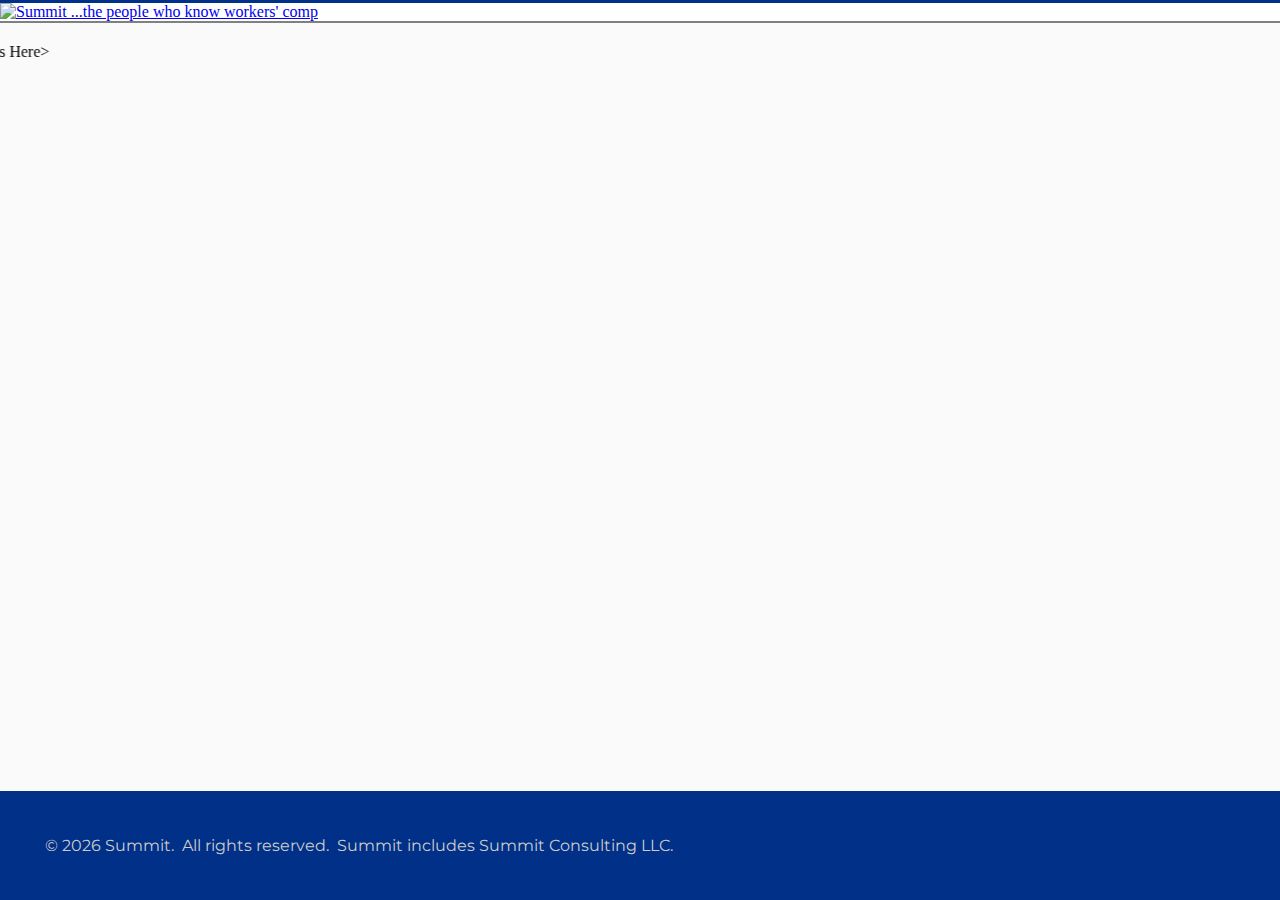
==== index.html @ de06b151 "Added a script to always pull the current year." ====
<!doctype html>
<html lang="en">
<head>
  <meta charset="utf-8">
  <title>Summit Job Listings</title>

  <meta name="viewport" content="width=device-width, initial-scale=1">
  <link rel="icon" type="image/x-icon" href="favicon.ico">

  <link rel="stylesheet" type="text/css" href="./generic-header-footer.css" />
</head>
<body>

  <div class="header">
    <a href="https://www.summitholdings.com/"><img class="logo"
      alt="Summit ...the people who know workers' comp"
      src="https://www.summitholdings.com/www_media/logos/Summit_noGAtag_fullcolor.png"></a>
  </div>
  
  <!-- 3rd Party Vendor Application Start -->
  <div>
	<marquee behavior="scroll" direction="right"><p>&lt;3<sup>rd</sup> Party Vendor Application Goes Here&gt;</p></marquee> <!-- I wanted an excuse to bring back the marquee... -->
  </div>
  <!-- 3rd Party Vendor Application End -->

  <div class="footer">
    <div class="copyright">
      <span>&copy; <script>document.write(new Date().getFullYear())</script> Summit.&nbsp;</span>
      <span>All rights reserved.&nbsp;</span>
      <span>Summit includes Summit Consulting LLC.</span>
    </div>
  </div>
</body>
</html>
---- generic-header-footer.css ----
@import url(https://fonts.googleapis.com/css?family=Montserrat:300,400,500,600);

.header {
  border-top: 3px solid #003087;
  border-bottom: 2px solid gray;
  display: flex;
  flex-direction: row;
  justify-content: space-between;
  min-height: 0;
  min-width: 0;
  max-height: 110px;
  background: white;
  margin: 0;
  padding: 0;
}

body {
	background-color: #fafafa;
	margin: 0px;
}

.logo {
	max-height: 110px;
}

.footer {
  position: absolute;
  right: 0;
  bottom: 0;
  left: 0;
  background-color: #003087;
  font-size: 1em;
  font-family: Montserrat;
  color: #cccccc;
  padding: 45px;
}
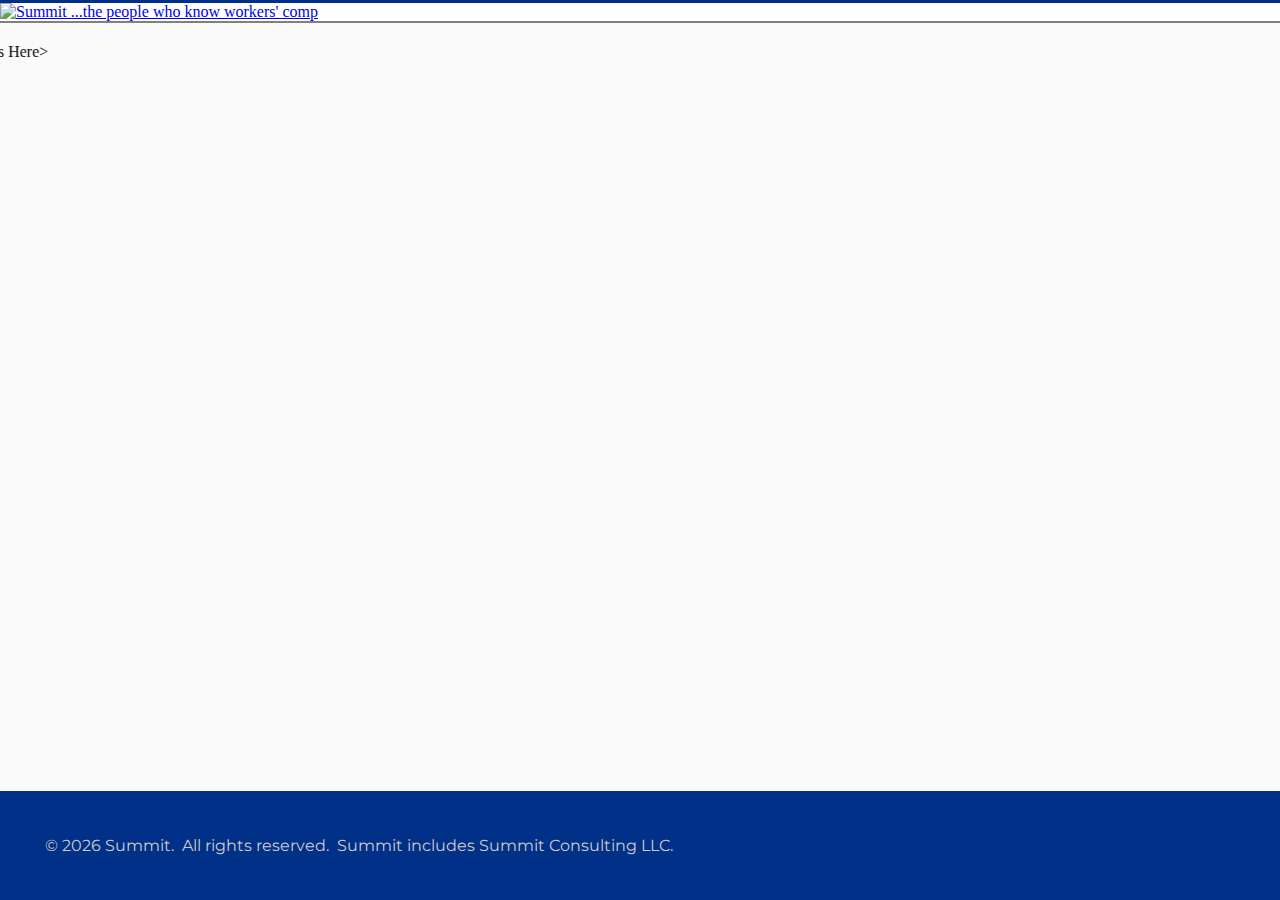
==== commit a3f48600: "Rolling back the larger/different logo" ====
(no text change in the page or its own stylesheets)
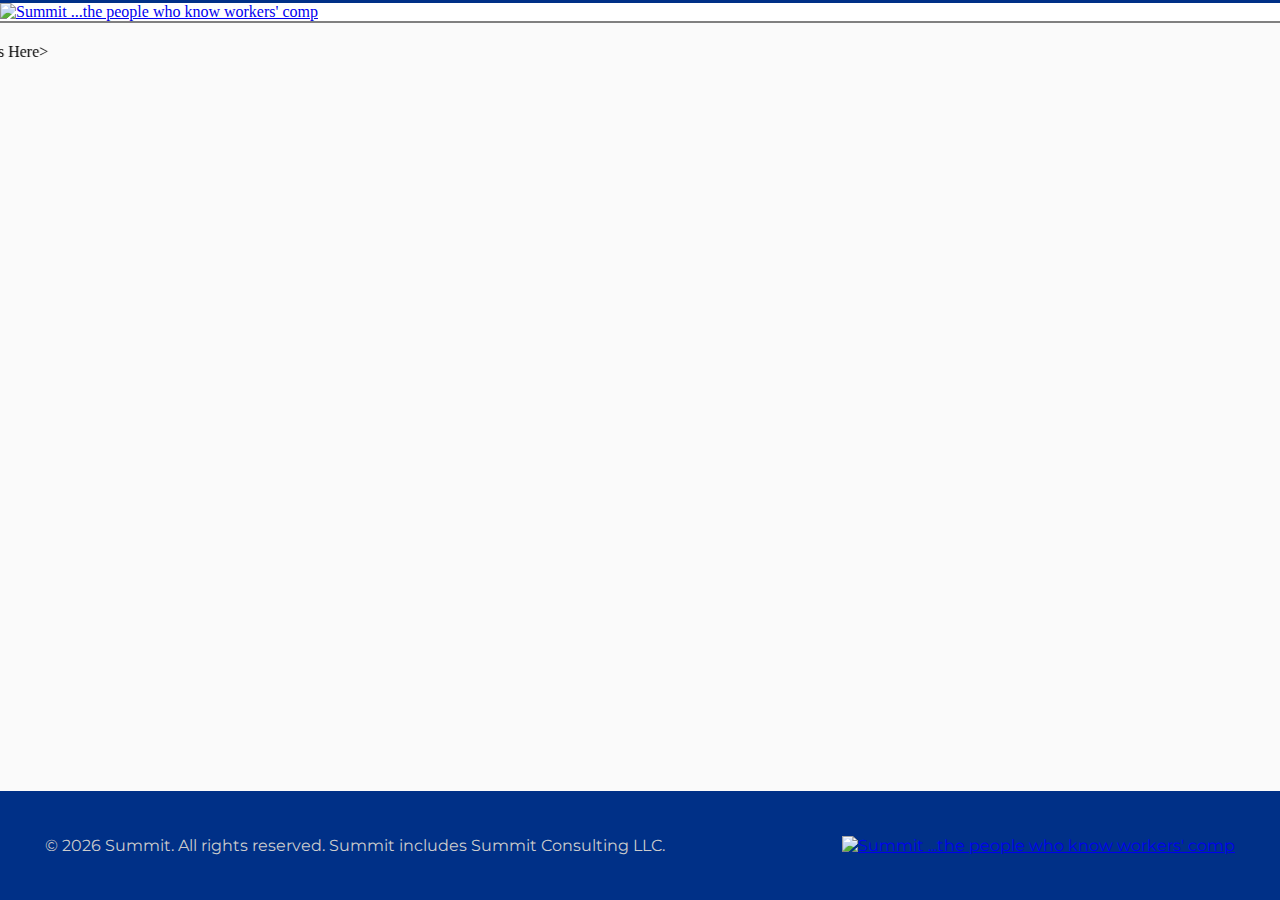
==== commit eec8ab64: "Adding full GAIG logo to the footer" ====
--- a/index.html
+++ b/index.html
@@ -25,10 +25,11 @@
 
   <div class="footer">
     <div class="copyright">
-      <span>&copy; <script>document.write(new Date().getFullYear())</script> Summit.&nbsp;</span>
-      <span>All rights reserved.&nbsp;</span>
-      <span>Summit includes Summit Consulting LLC.</span>
-    </div>
+      <span>&copy; <script>document.write(new Date().getFullYear())</script> Summit.&nbsp;All rights reserved.&nbsp;Summit includes Summit Consulting LLC.</span>
+	  <a href="https://www.summitholdings.com/"><img class="bottom-logo"
+      alt="Summit ...the people who know workers' comp"
+      src="https://www.summitholdings.com/www_media/logos/Summit_GAtag_reverse.png"></a>
+	</div>
   </div>
 </body>
 </html>
--- a/generic-header-footer.css
+++ b/generic-header-footer.css
@@ -24,6 +24,10 @@
 	max-height: 110px;
 }
 
+.bottom-logo {
+	
+}
+
 .footer {
   position: absolute;
   right: 0;
@@ -34,4 +38,10 @@
   font-family: Montserrat;
   color: #cccccc;
   padding: 45px;
-}+}
+
+.copyright {
+  display: flex;
+   align-items: center; 
+  justify-content: space-between;
+}
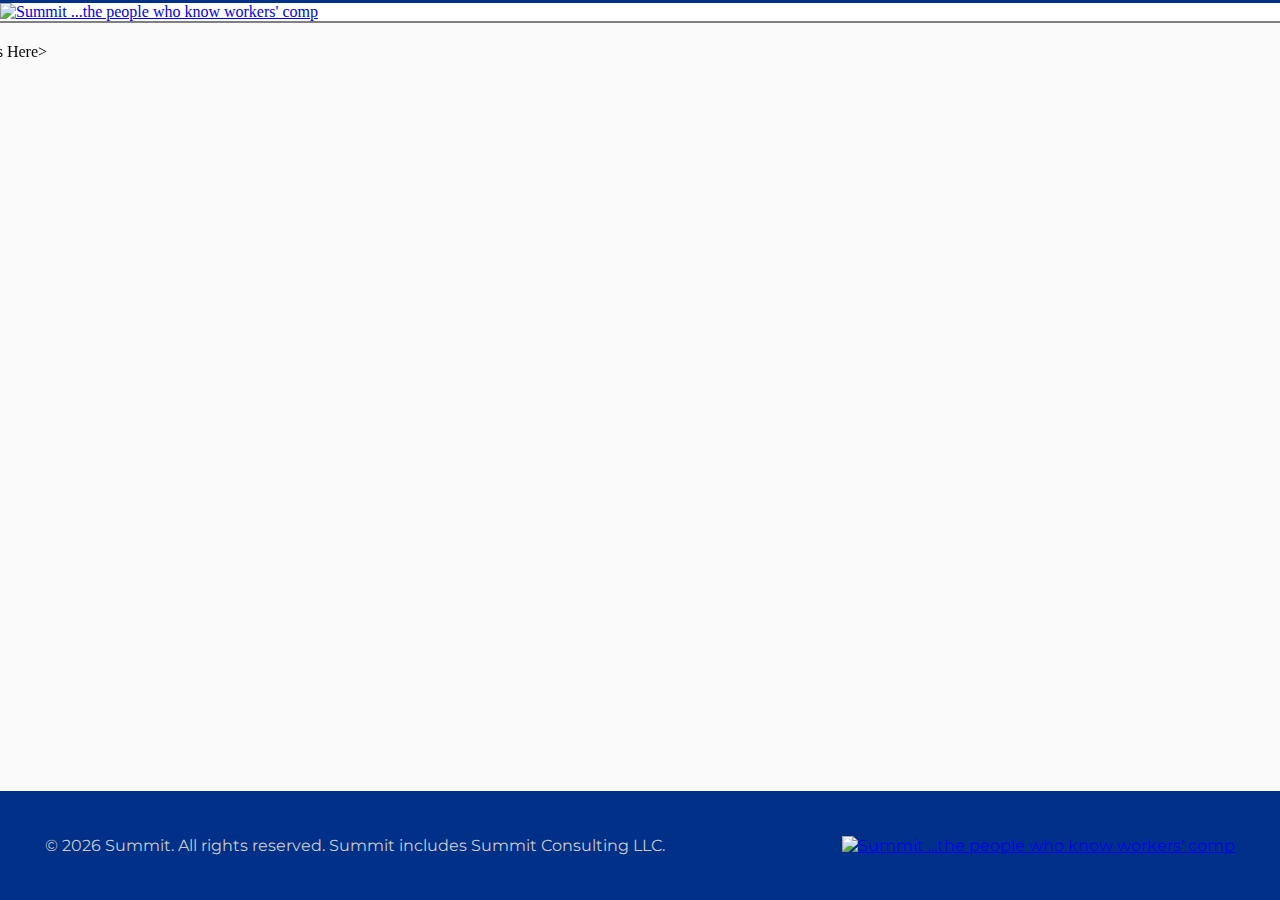
==== commit c80244d1: "Updated to point to a hard-coded CSS reference." ====
--- a/index.html
+++ b/index.html
@@ -7,7 +7,7 @@
   <meta name="viewport" content="width=device-width, initial-scale=1">
   <link rel="icon" type="image/x-icon" href="favicon.ico">
 
-  <link rel="stylesheet" type="text/css" href="./generic-header-footer.css" />
+  <link rel="stylesheet" type="text/css" href="https://davidwwilt.github.io/summit-icims-header-footer/generic-header-footer.css" />
 </head>
 <body>
 
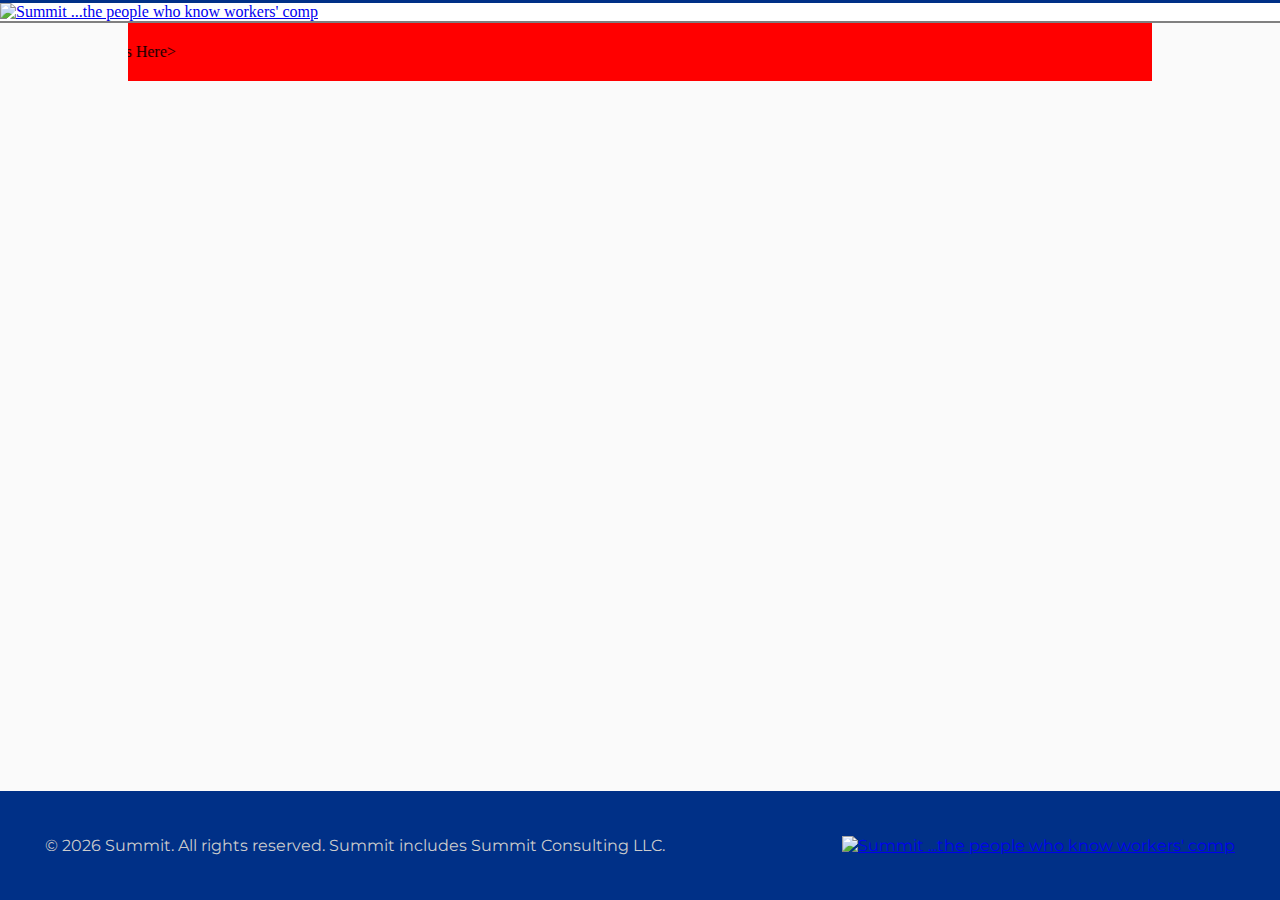
==== commit f03066e4: "Updates to float content in the middle and externalize css" ====
--- a/index.html
+++ b/index.html
@@ -8,6 +8,7 @@
   <link rel="icon" type="image/x-icon" href="favicon.ico">
 
   <link rel="stylesheet" type="text/css" href="https://davidwwilt.github.io/summit-icims-header-footer/generic-header-footer.css" />
+  
 </head>
 <body>
 
@@ -18,7 +19,7 @@
   </div>
   
   <!-- 3rd Party Vendor Application Start -->
-  <div>
+  <div class="third-party">
 	<marquee behavior="scroll" direction="right"><p>&lt;3<sup>rd</sup> Party Vendor Application Goes Here&gt;</p></marquee> <!-- I wanted an excuse to bring back the marquee... -->
   </div>
   <!-- 3rd Party Vendor Application End -->
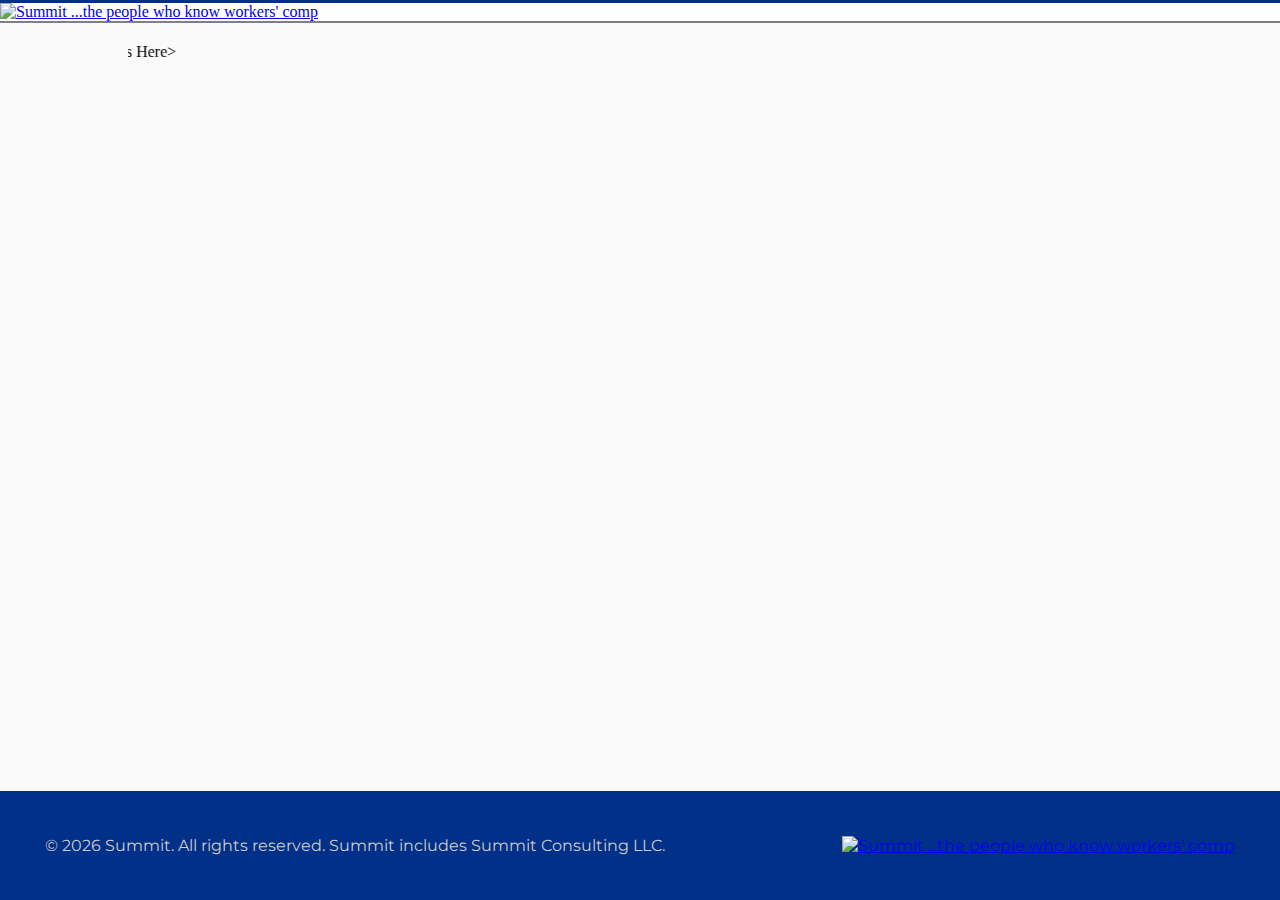
==== commit 4b02aec4: "Resolved conflict" ====
--- a/index.html
+++ b/index.html
@@ -8,7 +8,7 @@
   <link rel="icon" type="image/x-icon" href="favicon.ico">
 
   <link rel="stylesheet" type="text/css" href="https://davidwwilt.github.io/summit-icims-header-footer/generic-header-footer.css" />
-  
+
 </head>
 <body>
 
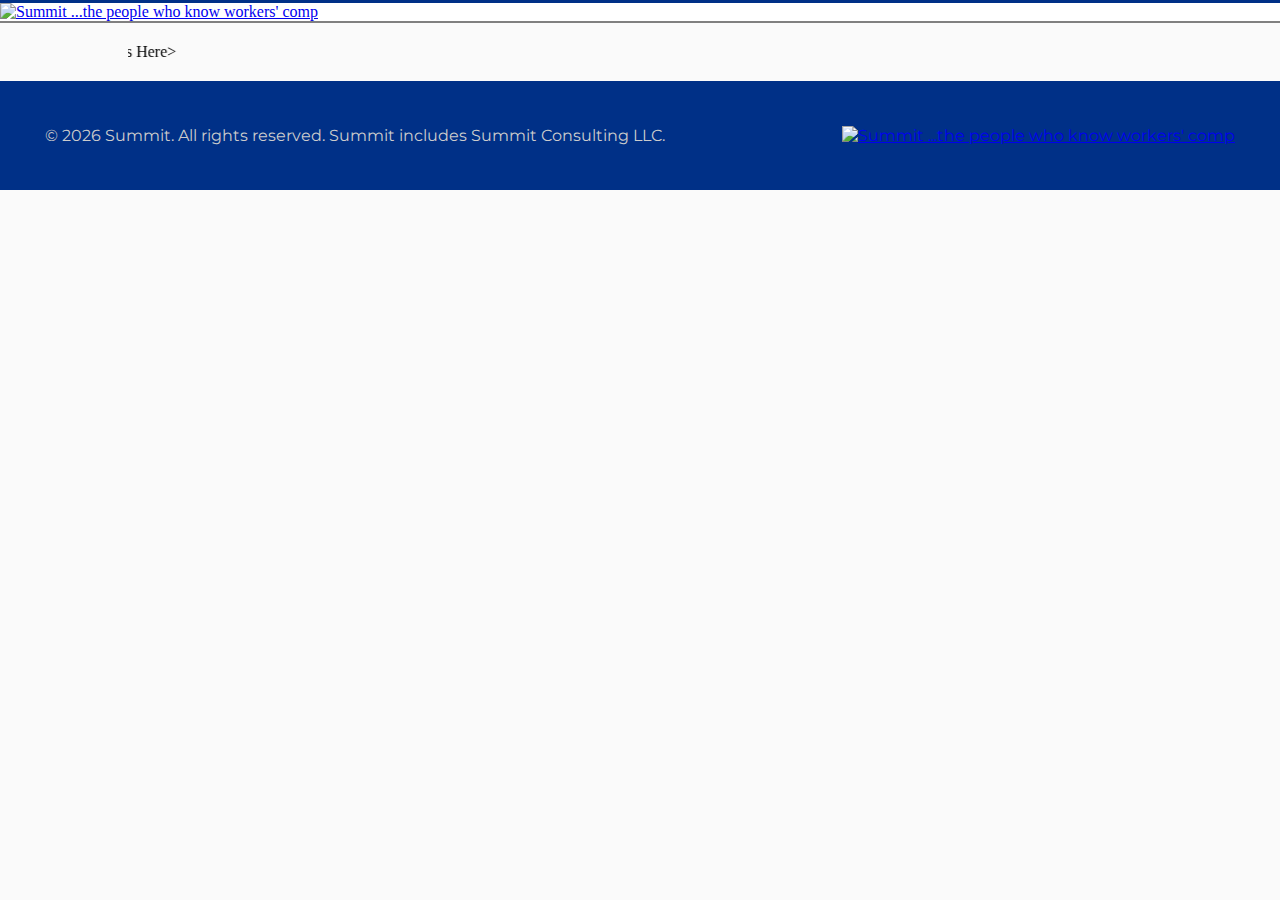
==== commit 23a30252: "Updated title" ====
--- a/index.html
+++ b/index.html
@@ -2,7 +2,7 @@
 <html lang="en">
 <head>
   <meta charset="utf-8">
-  <title>Summit Job Listings</title>
+  <title>Summit Consulting</title>
 
   <meta name="viewport" content="width=device-width, initial-scale=1">
   <link rel="icon" type="image/x-icon" href="favicon.ico">
